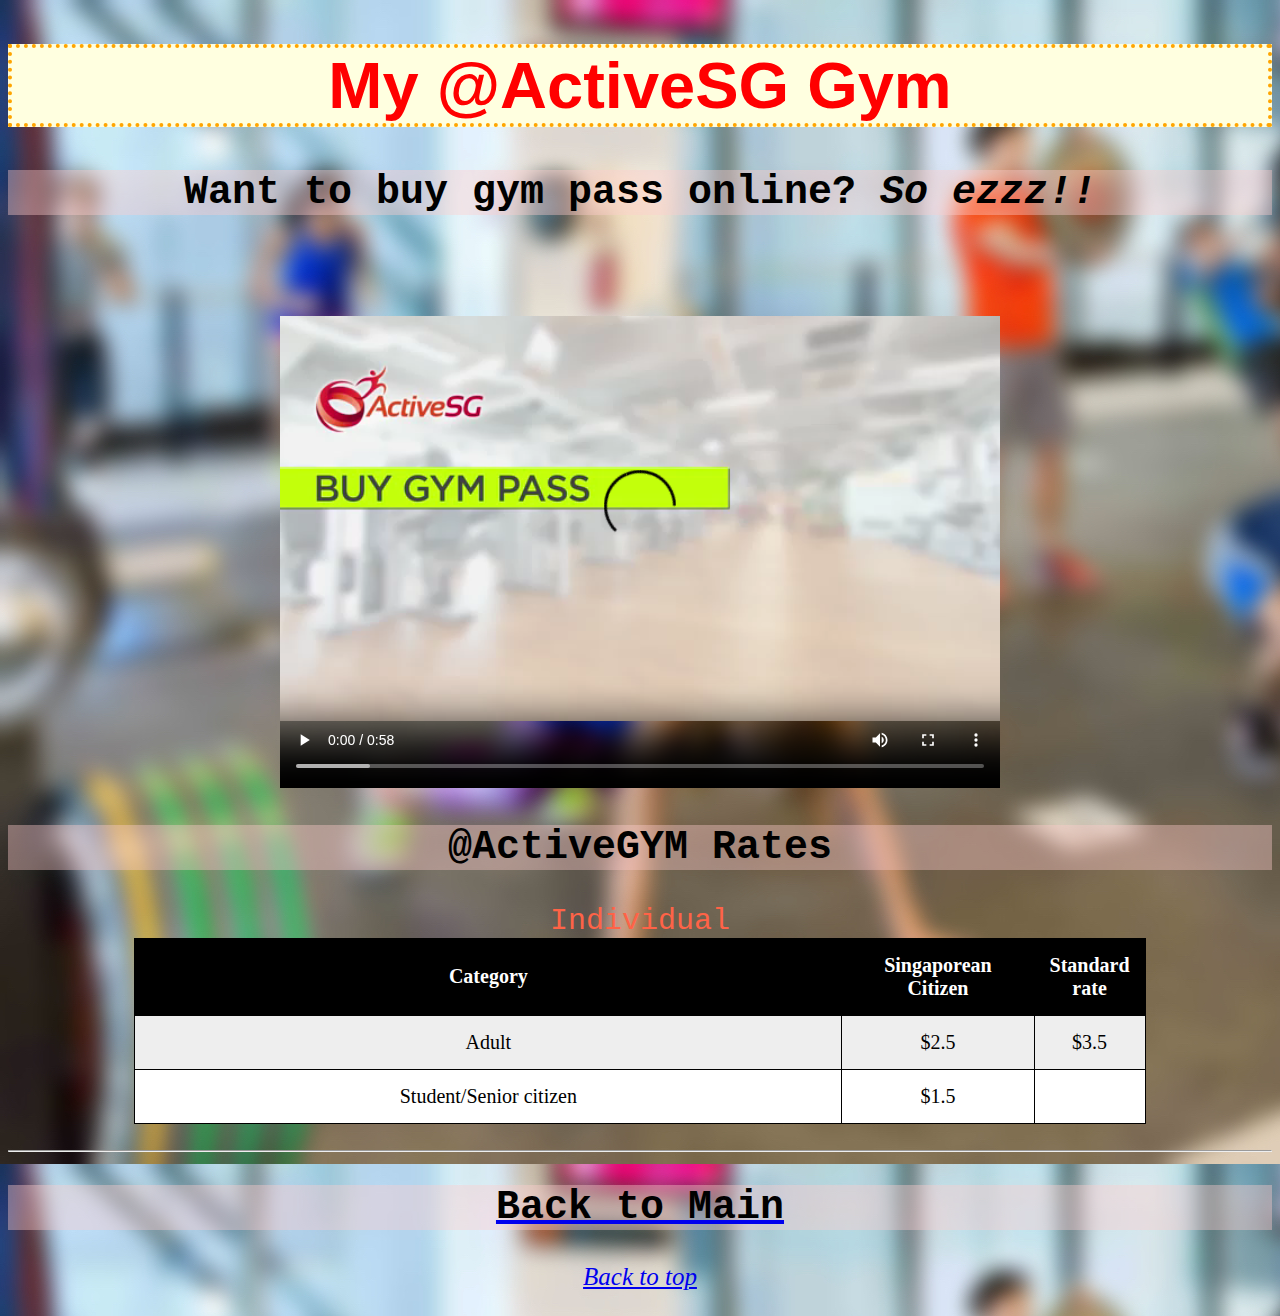
==== 2ndpage.html @ d77c3183 "Add files via upload" ====
<!DOCTYPE html>
<html>
<head>
 <link rel="stylesheet" href="week2.css">
</head>
<style>
	table, th, td {
		width: 80%;
		border: 1px, solid, black;
		border-collapse: collapse;
	}
	th, td {
		padding: 15px;
		text-align: center;
	}
	th {
		background-color:black;
		color: white;
		font-size:20px;
	}
	tr:nth-child(even) {
		background-color:#eee;
		font-size:20px;
	}
	tr:nth-child(odd) {
		background-color:#fff;
		font-size:20px;
	}
</style>
 
<body> 

<h1 id="M1"> My @ActiveSG Gym </h1>	
<h2> Want to buy gym pass online? <i>So ezzz!!</i> </h2>

<center><video width="720" height="540" controls>
  <source src="video1.mp4" type="video/mp4">
  <source src="video1.ogg" type="video/ogg">
</video></center>

<h2> @ActiveGYM Rates </h2>
<center><table>
 <caption style="font-family:courier; font-size: 30px; color: tomato"> Individual </caption>
 <tr>
	 <th>Category</th>
	 <th>Singaporean Citizen</th>
	 <th>Standard rate </th>
 </tr>
<tr>
	<td>Adult</td>
	<td>$2.5</td>
	<td>$3.5</td>
 </tr>
 <tr>
	 <td>Student/Senior citizen</td>
	 <td>$1.5<td>
</tr>
</table></center>
<br>
<hr>
<a href="ActiveSG.html" target="_parent" title="click to get back previous page"><h2> Back to Main </h2></a>
<p style="text-align:center;font-size:25px;"><a href="#M1"><i>Back to top </i></a>
	
</body>
</html>
---- week2.css ----
body {
	background-image:url('background.jpg');
}

h1 {
	color:red; 
	font-family:Arial; 
	font-size:65px; 
	border:4px dotted orange;
	text-align:center;
	background-color:lightyellow;
}

h2 {
	color:black;
	font-family:courier;
	font-size:40px;
	text-align:center;
	background-color:hsla(0, 100%, 90%, 0.4);
}

p {
	font-family:times;
	font-size:20px;
	text-align:left;
}

#mo04 {
	font-family:times;
	font-size:25px;
	color:red;
}
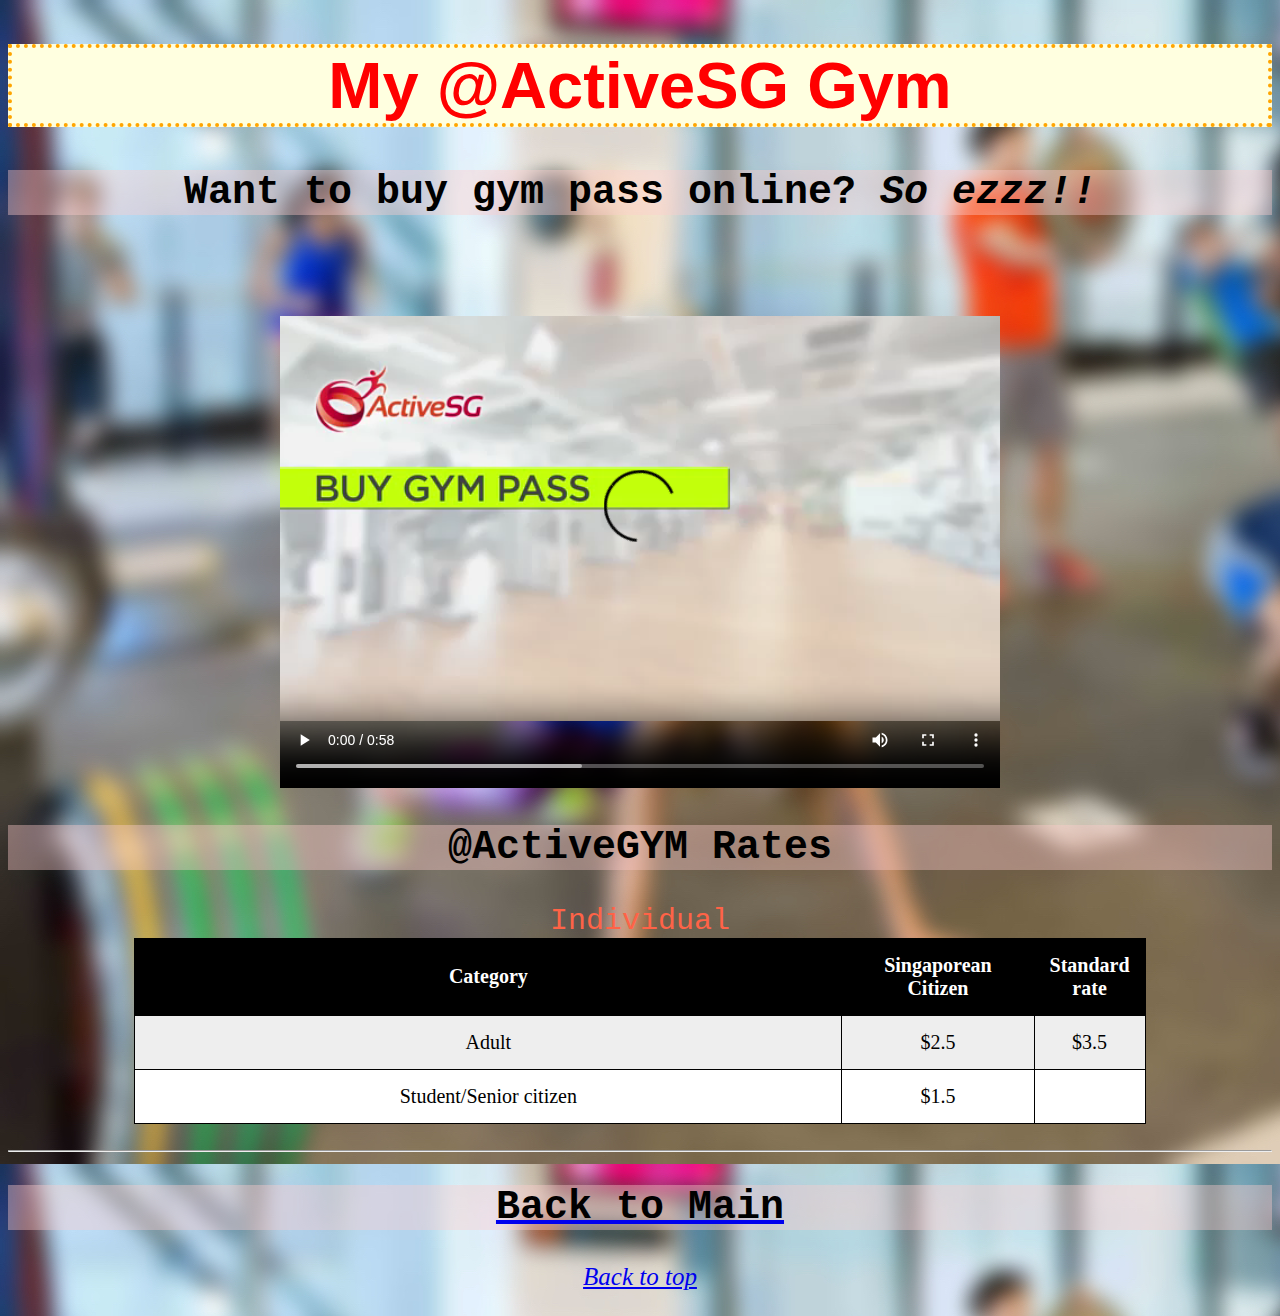
==== commit defb2f1e: "Update 2ndpage.html" ====
--- a/2ndpage.html
+++ b/2ndpage.html
@@ -58,8 +58,8 @@
 </table></center>
 <br>
 <hr>
-<a href="ActiveSG.html" target="_parent" title="click to get back previous page"><h2> Back to Main </h2></a>
+<a href="index.html" target="_parent" title="click to get back previous page"><h2> Back to Main </h2></a>
 <p style="text-align:center;font-size:25px;"><a href="#M1"><i>Back to top </i></a>
 	
 </body>
-</html>+</html>
